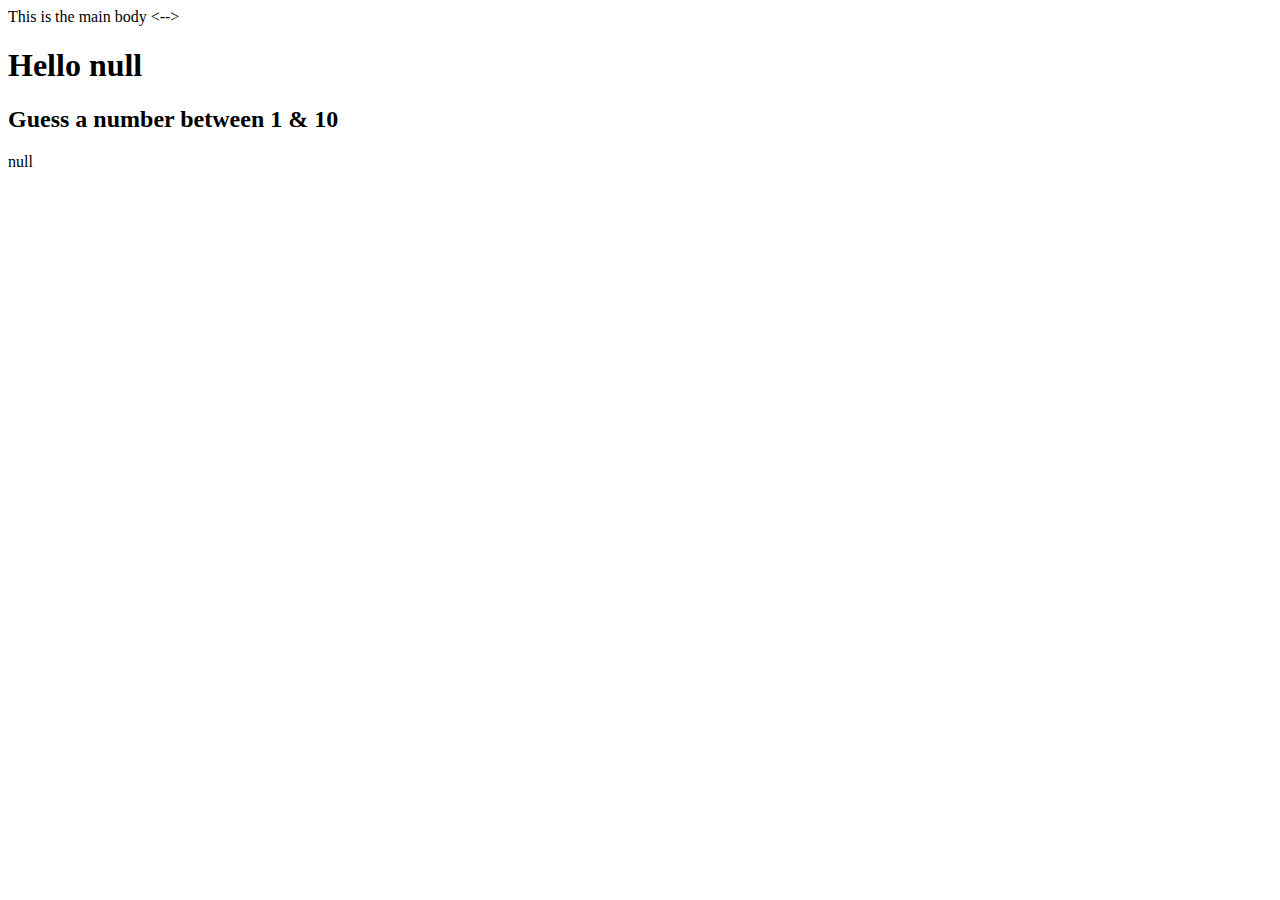
==== learnJS/index.html @ 18058105 "learnJS" ====
<!doctype HTML>
<HTML lang="en">

<HEAD>
    <META charset="utf-8">
    <META name="viewport" content="width=device-width, initial-scale=1">
    <TITLE>Learning to code with Javascript</TITLE>
    <link rel="shortcut icon" href="logo.png" />
    <LINK href="https://cdn.jsdelivr.net/npm/bootstrap@5.3.0-alpha1/dist/css/bootstrap.min.css" rel="stylesheet"
        integrity="sha384-GLhlTQ8iRABdZLl6O3oVMWSktQOp6b7In1Zl3/Jr59b6EGGoI1aFkw7cmDA6j6gD" crossorigin="anonymous">
    <LINK href="style.css" rel="stylesheet" type="text/css" />
</HEAD>

<BODY>
    <!---> This is the main body   <-->
    <DIV id="MainContent" class="position-absolute top-50 start-50 translate-middle">
        <DIV id="ScriptThisDIV">Execute this...</div>
    </DIV>
    <SCRIPT src="https://cdn.jsdelivr.net/npm/bootstrap@5.3.0-alpha1/dist/js/bootstrap.bundle.min.js"
        integrity="sha384-w76AqPfDkMBDXo30jS1Sgez6pr3x5MlQ1ZAGC+nuZB+EYdgRZgiwxhTBTkF7CXvN"
        crossorigin="anonymous"></SCRIPT>
</BODY>
<SCRIPT src="script.js"></SCRIPT>

</HTML>
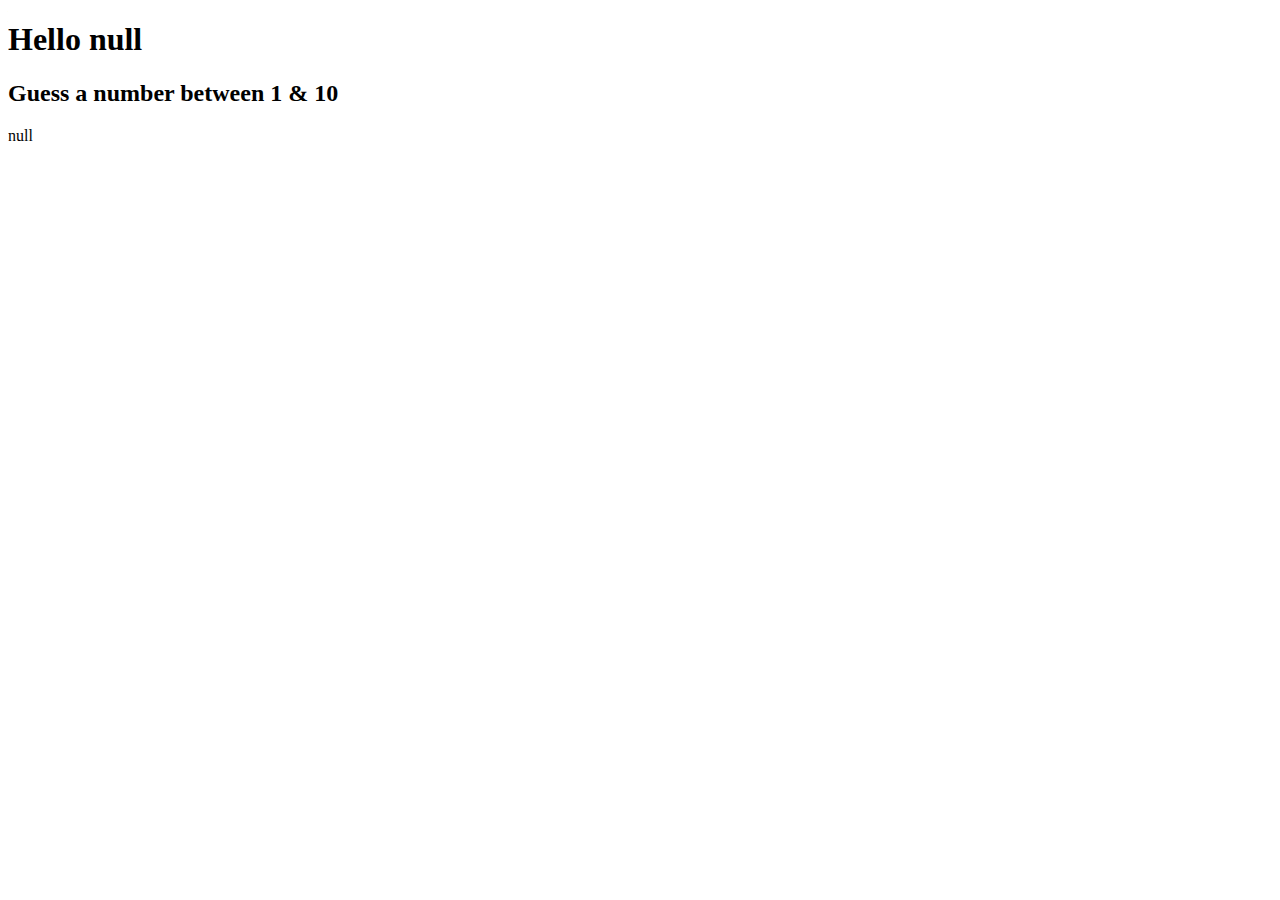
==== commit cb49a77f: "Fix comment in learnJS" ====
--- a/learnJS/index.html
+++ b/learnJS/index.html
@@ -12,7 +12,7 @@
 </HEAD>
 
 <BODY>
-    <!---> This is the main body   <-->
+    <!-- This is the main body -->
     <DIV id="MainContent" class="position-absolute top-50 start-50 translate-middle">
         <DIV id="ScriptThisDIV">Execute this...</div>
     </DIV>
